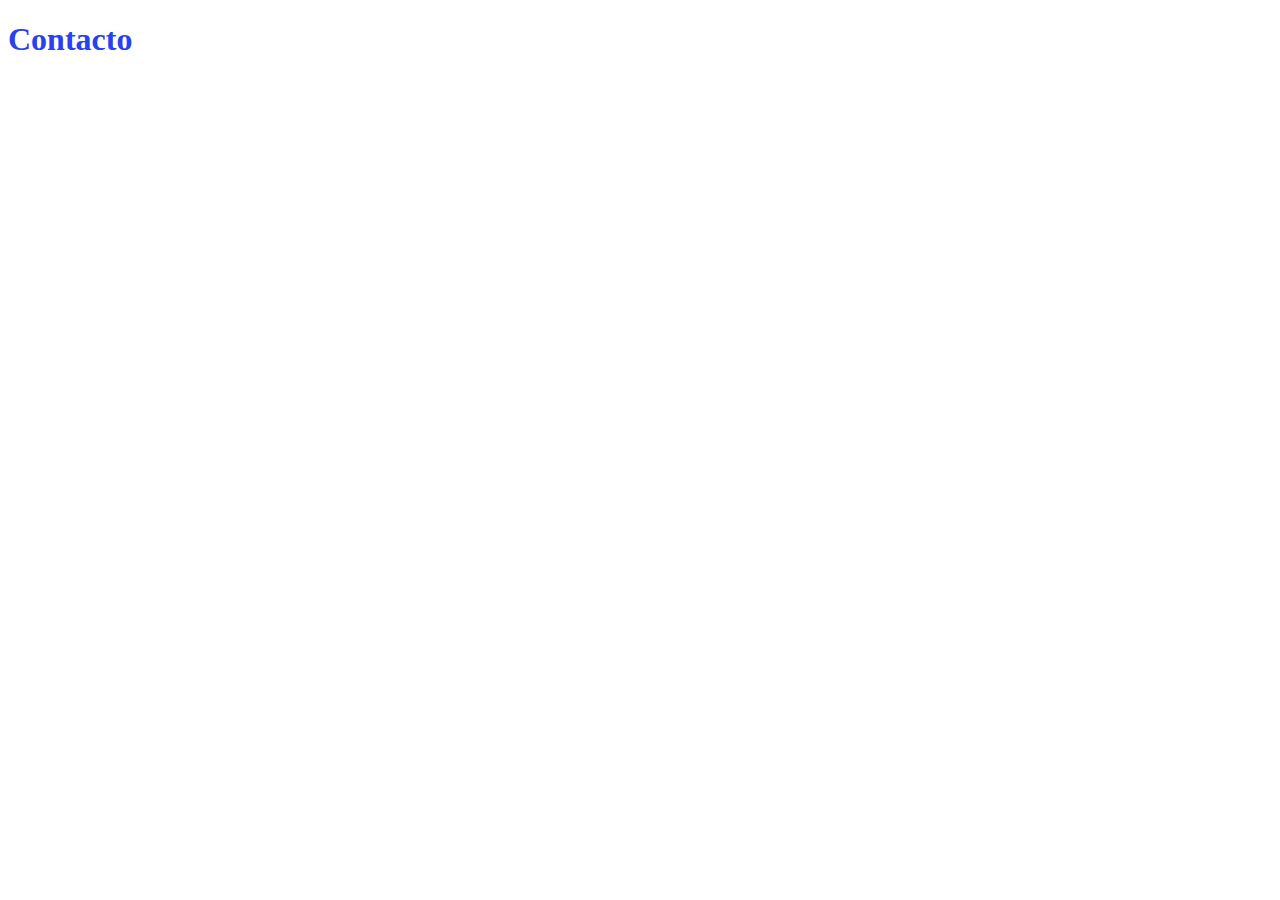
==== contacto.html @ 19e22252 "upload changes" ====
<!DOCTYPE html>
<html lang="en">
<head>
    <meta charset="UTF-8">
    <meta name="viewport" content="width=device-width, initial-scale=1.0">
    <link rel="stylesheet" href="styles/styles.css">
    <title>Contacto</title>
</head>
<body>
    <h1>Contacto</h1>
</body>
</html>
---- styles/styles.css ----
h1{
    color: rgb(42, 65, 238);
}

.logo {
    width: 600px;
    height: 600px;
    display: flexbox;
}
.Hero{
width: 100%;
height:600px;
border: 1px solid rgb(32, 203, 69);
border: 1px solid rgb(80, 9, 9);
background-image: url("../media/Img/Tres3.png");
background-repeat: no-repeat;
background-size: cover;
display: flex;
font-size: 100px;
color: white;
font-family: 'Franklin Gothic Medium', 'Arial Narrow', Arial, sans-serif;


}
nav li{
    list-style: none;
    display: inline;
    margin-right: 15px;
    
}

nav {
    background-color: rgb(9, 128, 92);
    color: #ffff;
    padding: 10px;
    display: flexbox;
}
img {
    width: 100%;
    height: 500px;
}
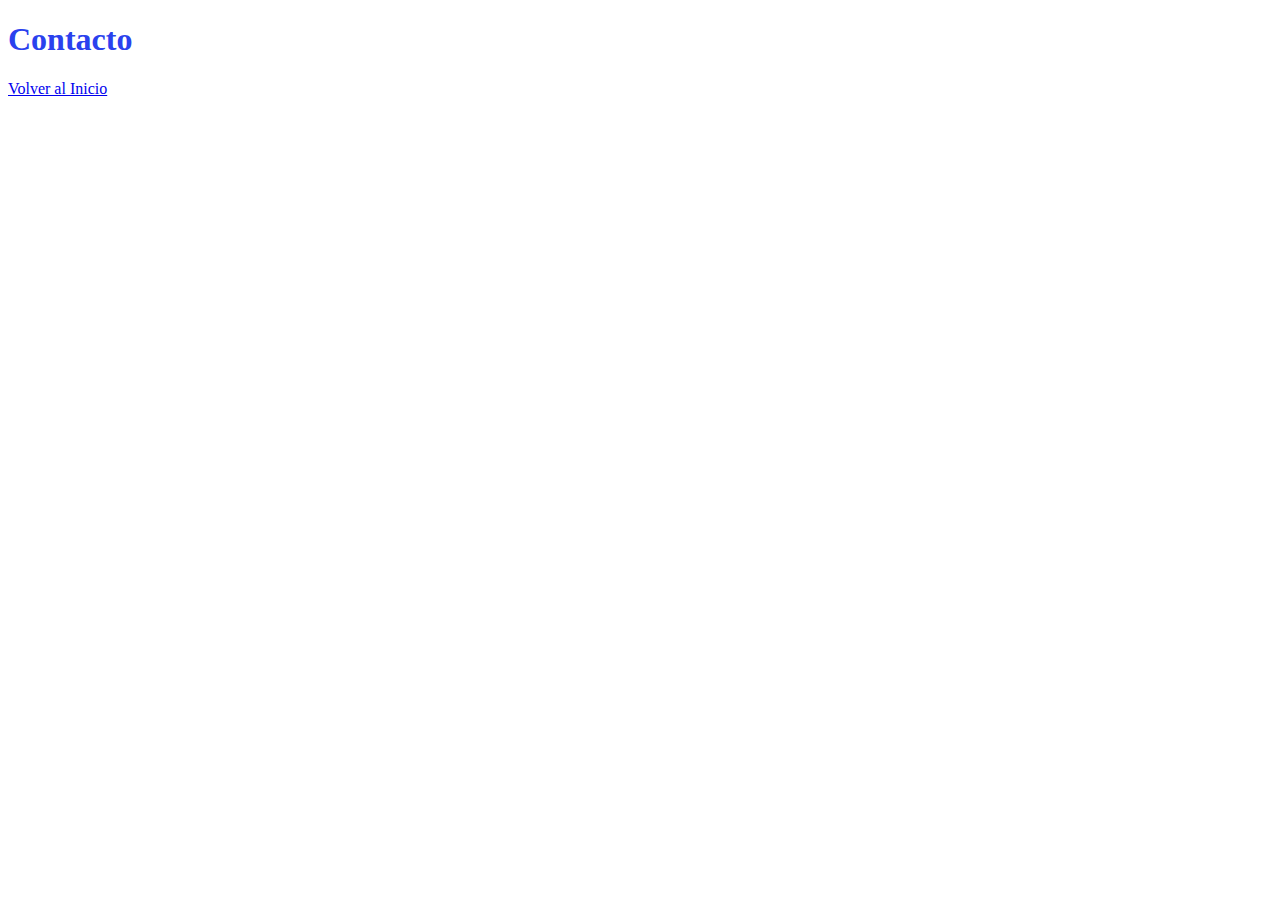
==== commit 30f77e1a: "ipload changes" ====
--- a/contacto.html
+++ b/contacto.html
@@ -8,5 +8,6 @@
 </head>
 <body>
     <h1>Contacto</h1>
+    <a id="volver" href="index.html">Volver al Inicio</a>
 </body>
 </html>--- a/styles/styles.css
+++ b/styles/styles.css
@@ -40,4 +40,17 @@
     height: 500px;
 }
 
+.table {
+    width: 100%;
+}
+.table th{
+    background-color: rgb(34, 148, 59) ;
+    padding: 10px;
+    color: white;
+}
+.table td{
+    padding: 10px;
+    text-align: center;
+}
 
+
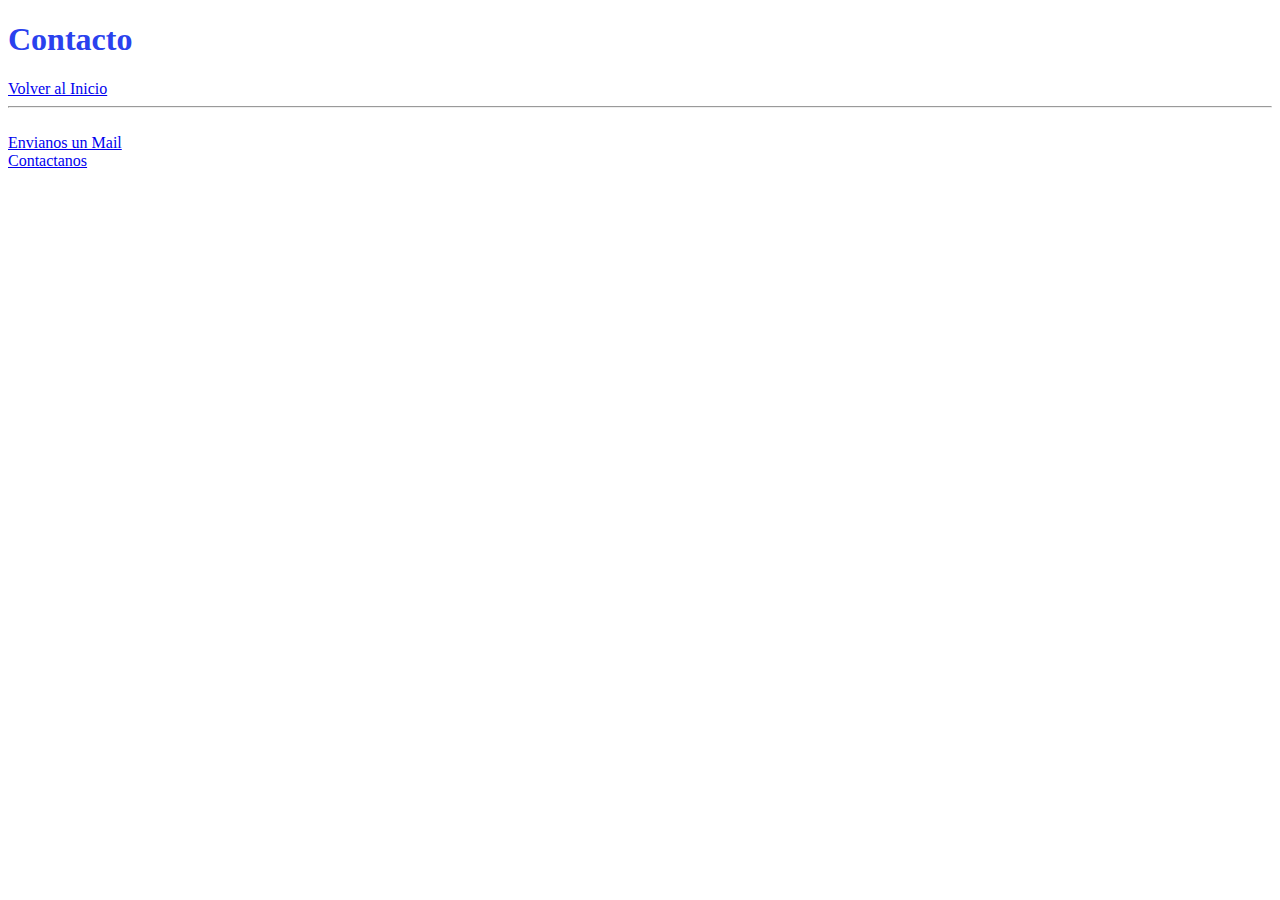
==== commit 16ee42c8: "upload chanes" ====
--- a/contacto.html
+++ b/contacto.html
@@ -9,5 +9,12 @@
 <body>
     <h1>Contacto</h1>
     <a id="volver" href="index.html">Volver al Inicio</a>
+
+    <hr>
+    <br>
+    <a href="mailto:ventas@exzample.com?subject=Asunto urgente">Envianos un Mail</a>
+    <br>
+  <a href="tel:+34525625">Contactanos</a>
+  <br>
 </body>
 </html>--- a/styles/styles.css
+++ b/styles/styles.css
@@ -26,14 +26,16 @@
     list-style: none;
     display: inline;
     margin-right: 15px;
+    font-style: italic;
     
 }
 
 nav {
-    background-color: rgb(9, 128, 92);
+    background-color: rgb(110, 217, 140);
     color: #ffff;
     padding: 10px;
     display: flexbox;
+    
 }
 img {
     width: 100%;
@@ -44,13 +46,17 @@
     width: 100%;
 }
 .table th{
-    background-color: rgb(34, 148, 59) ;
+    background-color: rgb(95, 218, 122) ;
     padding: 10px;
-    color: white;
 }
 .table td{
     padding: 10px;
     text-align: center;
 }
 
+.video {
+    width: 400px;
+   
+   
+}
 
